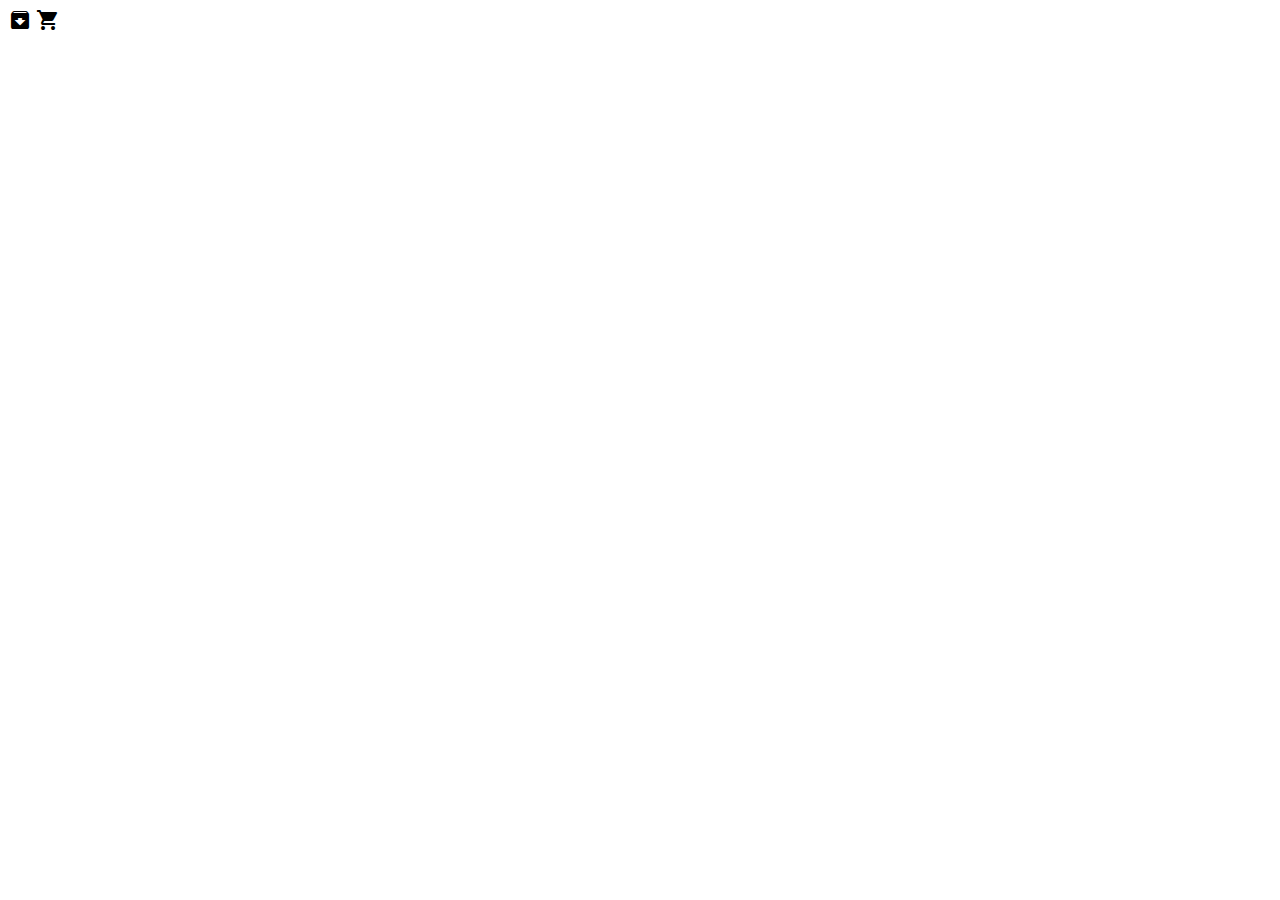
==== src/main/resources/templates/compra.html @ c29c8808 "views comenzando" ====
<!DOCTYPE html>
<html lang="en">
<head>
    <meta charset="UTF-8">
    <meta name="viewport" content="width=device-width, initial-scale=1.0">
    <meta http-equiv="X-UA-Compatible" content="ie=edge">
    <link href="https://fonts.googleapis.com/icon?family=Material+Icons" rel="stylesheet">
    <link rel="stylesheet" href="css/materialize.min.css"  media="screen,projection">
    <title>Inicio</title>
</head>
<body>
    <div class="container">
        <a><i class="large material-icons">archive</i></a>
        <a><i class="large material-icons">shopping_cart</i></a>
    </div>
    <script src="js/materialize.min.js"></script>
</body>
</html>
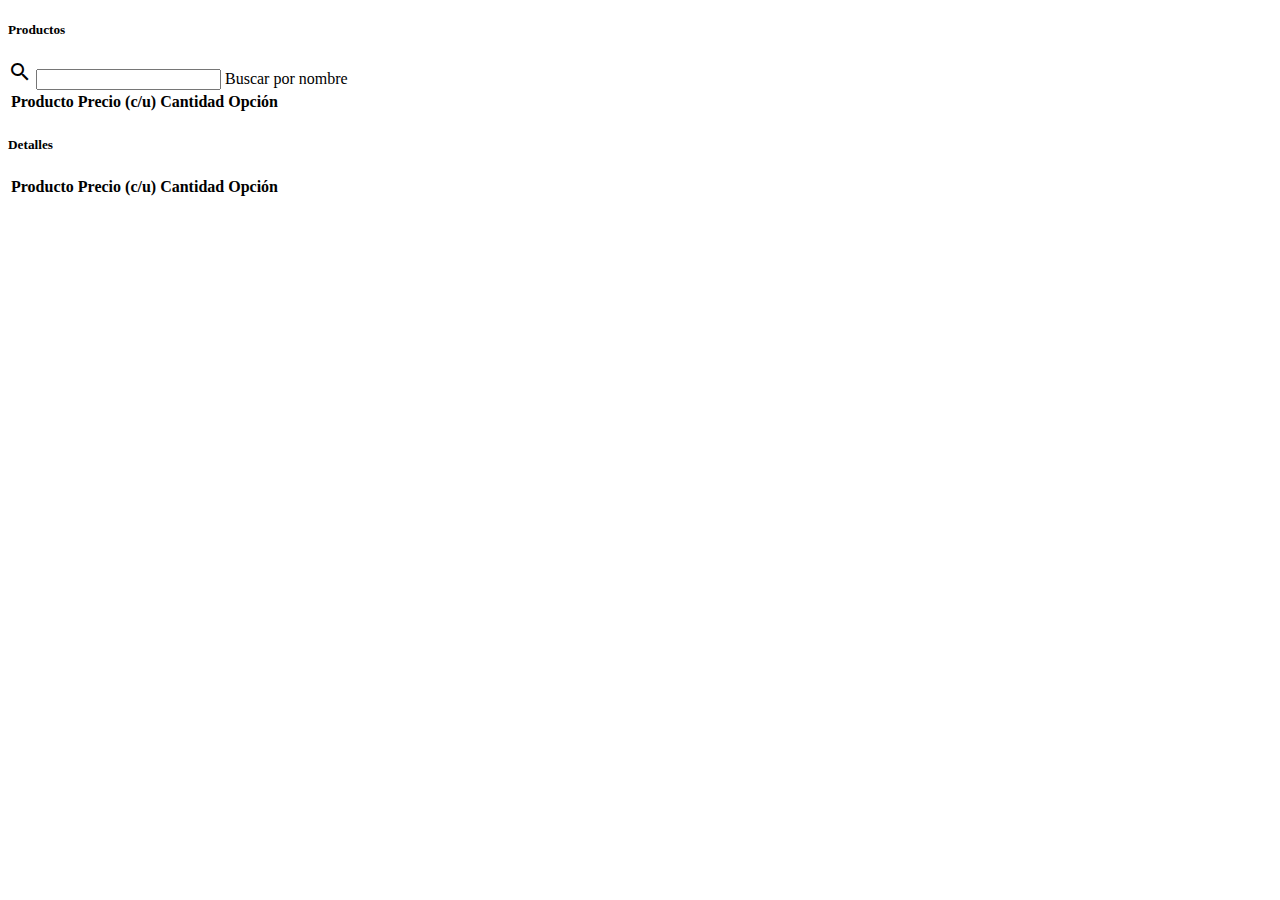
==== commit 19e81ca5: "agregar, buscar y eliminar de comprar" ====
--- a/src/main/resources/templates/compra.html
+++ b/src/main/resources/templates/compra.html
@@ -6,13 +6,63 @@
     <meta http-equiv="X-UA-Compatible" content="ie=edge">
     <link href="https://fonts.googleapis.com/icon?family=Material+Icons" rel="stylesheet">
     <link rel="stylesheet" href="css/materialize.min.css"  media="screen,projection">
-    <title>Inicio</title>
+    <link rel="stylesheet" href="css/compra.css"  media="screen,projection">
+    <title>Comprar</title>
 </head>
 <body>
     <div class="container">
-        <a><i class="large material-icons">archive</i></a>
-        <a><i class="large material-icons">shopping_cart</i></a>
+  		<div class="section">
+    		<h5>Productos</h5>
+    	</div>
+    	<div class="divider"></div>
+        <div class="row">
+	        <div class="input-field col s12">
+		        <form>
+		            <div class="row">
+		                <div class="input-field col s6">
+		                    <i class="material-icons prefix">search</i>
+		                    <input id="search" type="text" class="validate" />
+		                    <label for="search">Buscar por nombre</label>
+		                </div>
+		            </div>
+		        </form>
+	        </div>
+	        <div class="col s12">
+	        	<table id="tablaBuscar">
+			    	<thead>
+			        	<tr>
+			            	<th>Producto</th>
+			            	<th>Precio (c/u)</th>
+			            	<th>Cantidad</th>
+			            	<th>Opción</th>
+			        	</tr>
+			       	</thead>
+		       		<tbody>
+		       		</tbody>
+		       </table>
+	        </div>
+	  		<div class="section">
+	    		<h5>Detalles</h5>
+	    	</div>
+	    	<div class="divider"></div>
+	        <div class="col s12">
+	        	<table id="tablaDetalles">
+			    	<thead>
+			        	<tr>
+			            	<th>Producto</th>
+			            	<th>Precio (c/u)</th>
+			            	<th>Cantidad</th>
+			            	<th>Opción</th>
+			        	</tr>
+			       	</thead>
+		       		<tbody>
+		       		</tbody>
+		       </table>
+	        </div>
+        </div>
     </div>
     <script src="js/materialize.min.js"></script>
+    <script src="js/jquery-3.4.0.min.js"></script>
+    <script src="js/compra.js"></script>
 </body>
 </html>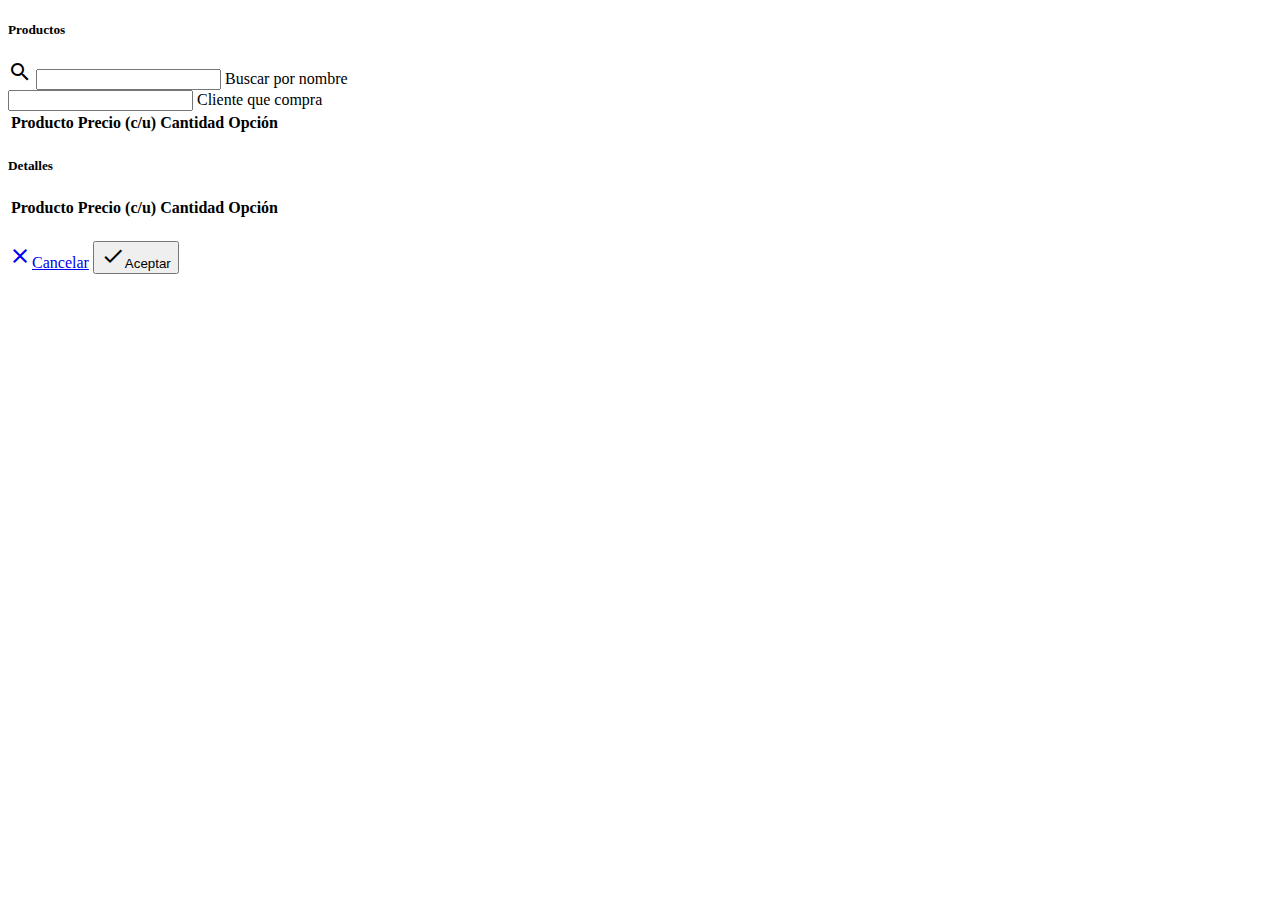
==== commit 250d5005: "sirve el boton comprar" ====
--- a/src/main/resources/templates/compra.html
+++ b/src/main/resources/templates/compra.html
@@ -23,6 +23,10 @@
 		                    <i class="material-icons prefix">search</i>
 		                    <input id="search" type="text" class="validate" />
 		                    <label for="search">Buscar por nombre</label>
+		                </div>
+		                <div class="input-field col s6">
+		                    <input id="cliente" type="text" class="validate" />
+		                    <label for="cliente">Cliente que compra</label>
 		                </div>
 		            </div>
 		        </form>
@@ -59,6 +63,18 @@
 		       		</tbody>
 		       </table>
 	        </div>
+	        <div class="col s12">
+	        	<div class="right">
+	        		<h4 id="total"></h4>
+	        	</div>
+	        </div>
+	    	<div class="divider"></div>
+	        <div class="col s12">
+		        <div class="right">
+		        	<a class="waves-effect waves-light btn red lighten-1" href="/"><i class="material-icons left">clear</i>Cancelar</a>
+		        	<button id="comprar" class="waves-effect waves-light btn green lighten-1"><i class="material-icons left">check</i>Aceptar</button>
+		        </div>
+	        </div>
         </div>
     </div>
     <script src="js/materialize.min.js"></script>
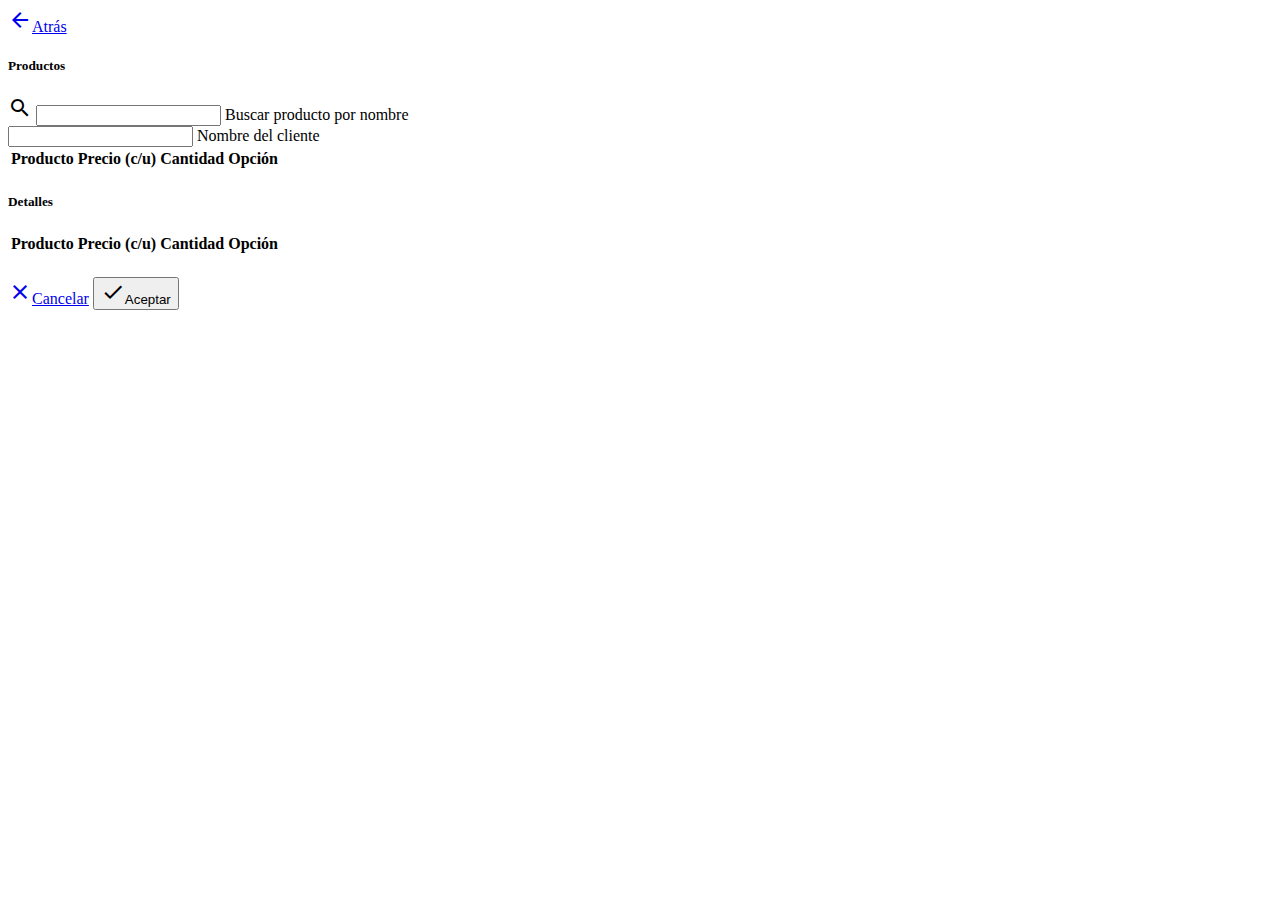
==== commit b90b3dc8: "terminando..." ====
--- a/src/main/resources/templates/compra.html
+++ b/src/main/resources/templates/compra.html
@@ -12,7 +12,11 @@
 <body>
     <div class="container">
   		<div class="section">
+            <span class="right">
+				<a href="../" class=" blue lighten-1 waves-effect waves-light btn"><i class="material-icons left">arrow_back</i>Atrás</a>
+			</span>
     		<h5>Productos</h5>
+    		
     	</div>
     	<div class="divider"></div>
         <div class="row">
@@ -22,11 +26,11 @@
 		                <div class="input-field col s6">
 		                    <i class="material-icons prefix">search</i>
 		                    <input id="search" type="text" class="validate" />
-		                    <label for="search">Buscar por nombre</label>
+		                    <label for="search">Buscar producto por nombre</label>
 		                </div>
 		                <div class="input-field col s6">
 		                    <input id="cliente" type="text" class="validate" />
-		                    <label for="cliente">Cliente que compra</label>
+		                    <label for="cliente">Nombre del cliente</label>
 		                </div>
 		            </div>
 		        </form>
